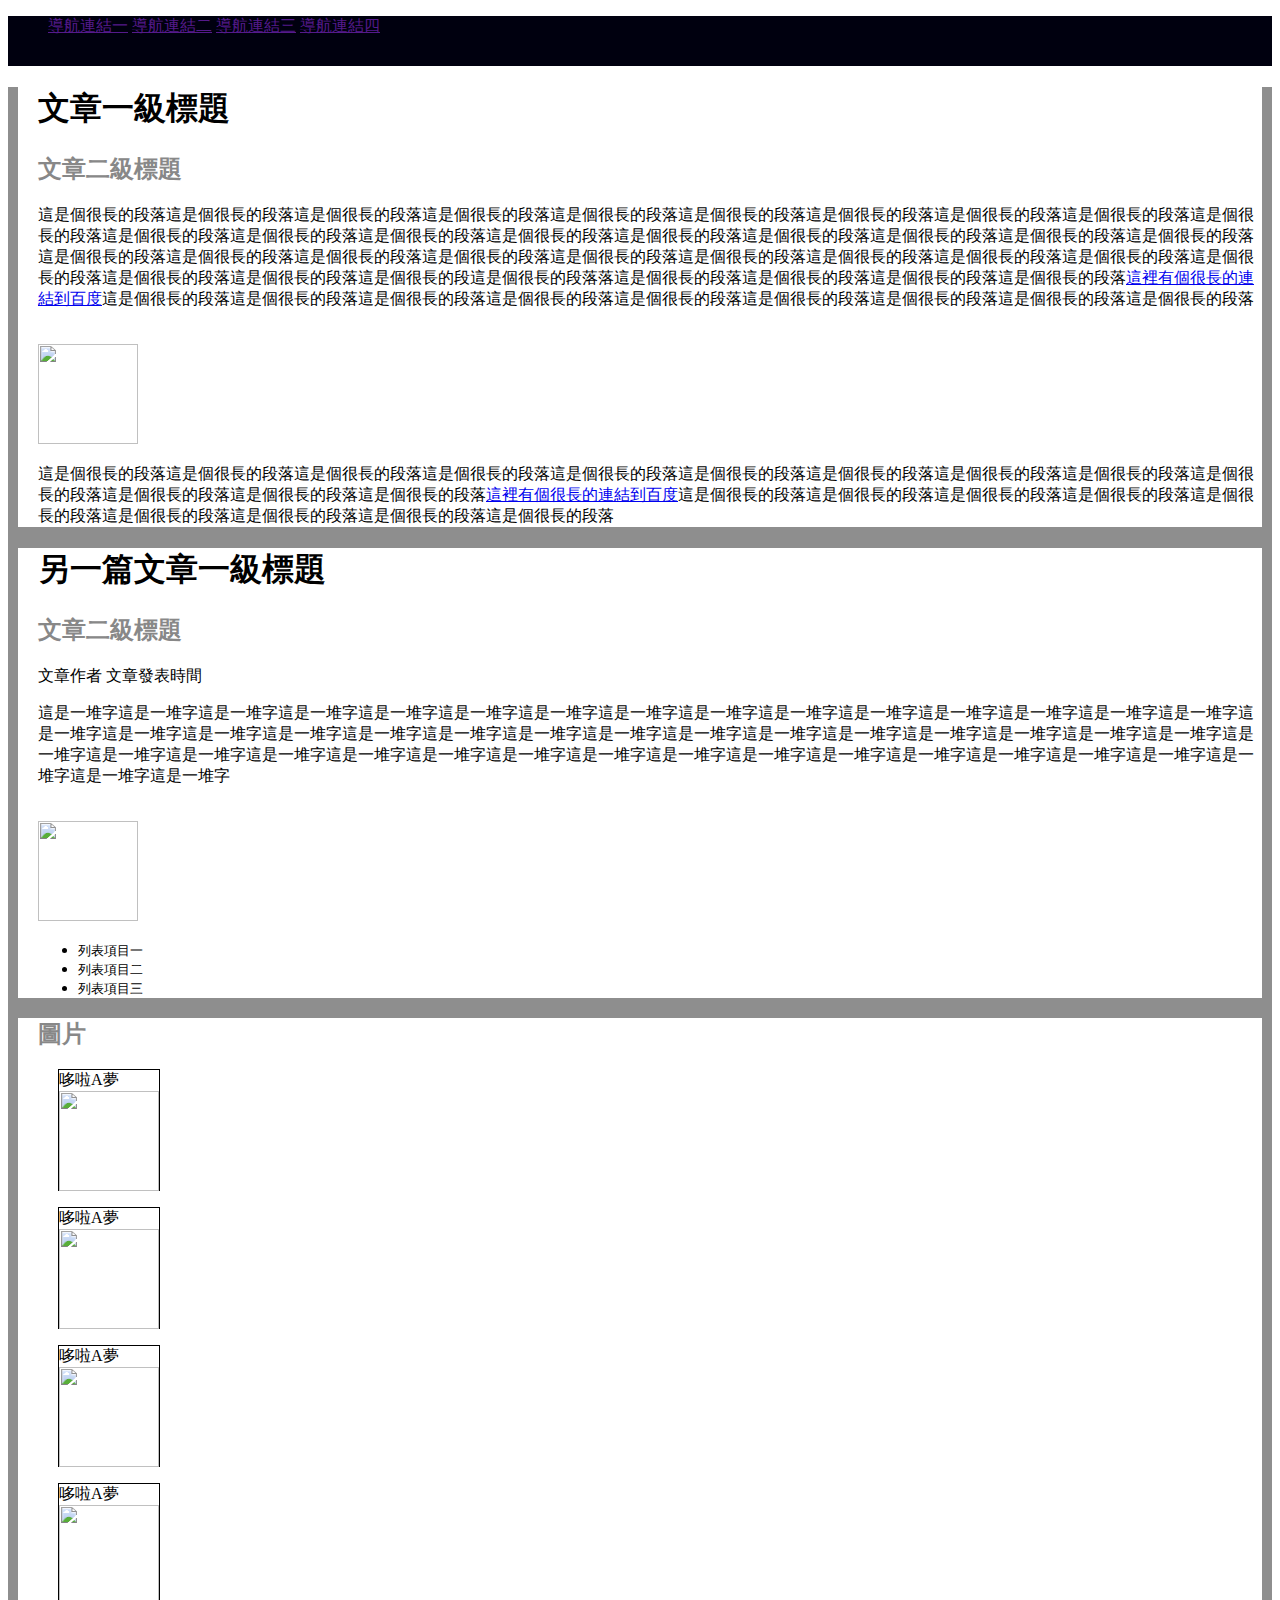
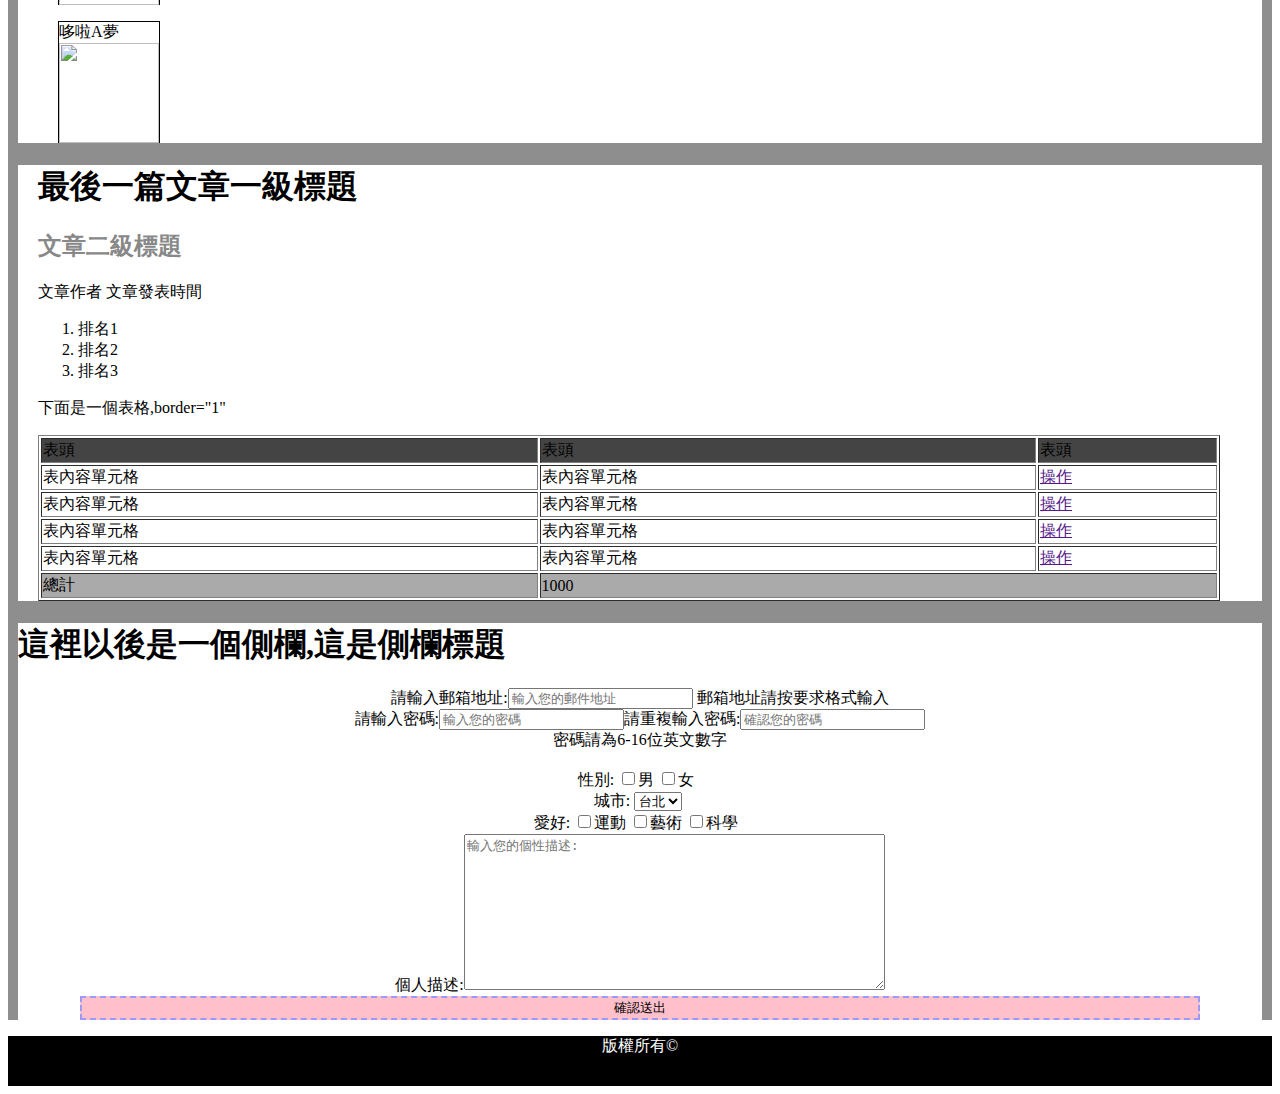
==== Mission02/Mission02.html @ 33a8a53b "M2Html" ====
<!DOCTYPE html>
<html>
<head>
<title>Mission02</title>
<link rel="stylesheet" href="Mission02.css">
</head>
 <div class="Header">
	<ul >
		<li><a href="">導航連結一</a></li>
		<li><a href="">導航連結二</a></li>
		<li><a href="">導航連結三</a></li>
		<li><a href="">導航連結四</a></li>
	</ul>
 </div>
 <div class="Main">
	<div class="First">
	    <div style="margin-left: 20px">
			<h1><b>文章一級標題</b></h1>
			<h2><b>文章二級標題</b></h2>
				<p>這是個很長的段落這是個很長的段落這是個很長的段落這是個很長的段落這是個很長的段落這是個很長的段落這是個很長的段落這是個很長的段落這是個很長的段落這是個很長的段落這是個很長的段落這是個很長的段落這是個很長的段落這是個很長的段落這是個很長的段落這是個很長的段落這是個很長的段落這是個很長的段落這是個很長的段落這是個很長的段落這是個很長的段落這是個很長的段落這是個很長的段落這是個很長的段落這是個很長的段落這是個很長的段落這是個很長的段落這是個很長的段落這是個很長的段落這是個很長的段落這是個很長的段落這是個很長的段這是個很長的段落落這是個很長的段落這是個很長的段落這是個很長的段落這是個很長的段落<a href="http://www.baidu.com/">這裡有個很長的連結到百度</a>這是個很長的段落這是個很長的段落這是個很長的段落這是個很長的段落這是個很長的段落這是個很長的段落這是個很長的段落這是個很長的段落這是個很長的段落</p><br>
				<img src="http://w9.loxa.edu.tw/a923528/pictures/doraemon/ada5.gif"  width="100" height="100"><br>
				<p>這是個很長的段落這是個很長的段落這是個很長的段落這是個很長的段落這是個很長的段落這是個很長的段落這是個很長的段落這是個很長的段落這是個很長的段落這是個很長的段落這是個很長的段落這是個很長的段落這是個很長的段落<a href="http://www.baidu.com/">這裡有個很長的連結到百度</a>這是個很長的段落這是個很長的段落這是個很長的段落這是個很長的段落這是個很長的段落這是個很長的段落這是個很長的段落這是個很長的段落這是個很長的段落</p>
		</div>
	</div>

	<div class="Second">
	    <div style="margin-left: 20px">
			<h1><b>另一篇文章一級標題</b></h1>
			<h2><b>文章二級標題</b></h2>
				<p>文章作者 文章發表時間</p>
				<p>這是一堆字這是一堆字這是一堆字這是一堆字這是一堆字這是一堆字這是一堆字這是一堆字這是一堆字這是一堆字這是一堆字這是一堆字這是一堆字這是一堆字這是一堆字這是一堆字這是一堆字這是一堆字這是一堆字這是一堆字這是一堆字這是一堆字這是一堆字這是一堆字這是一堆字這是一堆字這是一堆字這是一堆字這是一堆字這是一堆字這是一堆字這是一堆字這是一堆字這是一堆字這是一堆字這是一堆字這是一堆字這是一堆字這是一堆字這是一堆字這是一堆字這是一堆字這是一堆字這是一堆字這是一堆字這是一堆字這是一堆字這是一堆字</p><br>
				<img src="http://w9.loxa.edu.tw/a923528/pictures/doraemon/ada5.gif"  width="100" height="100"><br>
		<ul>
			<li><font size="2">列表項目一</font></li>
			<li><font size="2">列表項目二</font></li>
			<li><font size="2">列表項目三</font></li>
		</ul>
		</div>
	</div>
	<div class="Third">
		    <h2 style="margin-left: 20px"><b>圖片</b></h2>
		    <figure  style="border: 1px solid #000" >
			    <figcaption>哆啦A夢</figcaption>
				<img src="http://w9.loxa.edu.tw/a923528/pictures/doraemon/ada5.gif"  width="100" height="100">
			</figure>
		    <figure style="border: 1px solid #000">
			    <figcaption>哆啦A夢</figcaption>
				<img src="http://w9.loxa.edu.tw/a923528/pictures/doraemon/ada5.gif"  width="100" height="100">
			</figure>
			<figure style="border: 1px solid #000">
			    <figcaption>哆啦A夢</figcaption>
				<img src="http://w9.loxa.edu.tw/a923528/pictures/doraemon/ada5.gif"  width="100" height="100">
			</figure>
			<figure style="border: 1px solid #000">
			    <figcaption>哆啦A夢</figcaption>
				<img src="http://w9.loxa.edu.tw/a923528/pictures/doraemon/ada5.gif"  width="100" height="100">
			</figure>
			<figure style="border: 1px solid #000 ">
			    <figcaption>哆啦A夢</figcaption>
				<img src="http://w9.loxa.edu.tw/a923528/pictures/doraemon/ada5.gif"  width="100" height="100">
			</figure>
			
	</div>
	<div class="Fourth">
	    <div style="margin-left: 20px">
			<h1><b>最後一篇文章一級標題</b></h1>
			<h2><b>文章二級標題</b></h2>
		<p>文章作者 文章發表時間</p>
		<ol>
			<li>排名1</li>
			<li>排名2</li>
			<li>排名3</li>
		</ol>
		<p>下面是一個表格,border="1"</p>
		</div>
	  <table border="1">
		  <thead style="background: 	#444444">
			<tr><td>表頭</td><td>表頭</td><td>表頭</td></tr>
		  </thead>
		  <tbody>
			<tr><td>表內容單元格</td><td>表內容單元格</td><td><a href="">操作</a></td></tr>
			<tr><td>表內容單元格</td><td>表內容單元格</td><td><a href="">操作</a></td></tr>
			<tr><td>表內容單元格</td><td>表內容單元格</td><td><a href="">操作</a></td></tr>
			<tr><td>表內容單元格</td><td>表內容單元格</td><td><a href="">操作</a></td></tr>
		  </tbody>
		  <tfoot style="background-color: #AAAAAA">
			<tr><td>總計</td><td colspan="2">1000</td></tr>
		  </tfoot>
	  </table>
	</div>
	<div class="Fifth">
		<h1><b>這裡以後是一個側欄,這是側欄標題</b></h1>
		<form id="Information">
		請輸入郵箱地址:<input type="text" placeholder="輸入您的郵件地址">
		郵箱地址請按要求格式輸入<br>
		請輸入密碼:<input type="text" placeholder="輸入您的密碼">請重複輸入密碼:<input type="text" placeholder="確認您的密碼"><br>
		密碼請為6-16位英文數字<br><br>
		性別: <input type="checkbox" name="gender1">男 <input type="checkbox" name="gender2">女 &nbsp<br>
		城市: <select name="Location">
			   <option value="Taipei">台北</option>
			   <option value="Taichung">台中</option>
			   <option value="Kaosiung">高雄</option>
			   <option value="Beijing">北京</option>
		      </select>&nbsp<br>
		愛好: <input type="checkbox" name="habit1">運動 <input type="checkbox" name="habit2">藝術 <input type="checkbox" name="habit3">科學 &nbsp<br>
		個人描述:<textarea  rows="10" cols="50" placeholder="輸入您的個性描述:"></textarea><br>
		<input type="button" value="確認送出" style="width:90%;border:2px #9999FF dashed;background-color:pink;">
		</form>
	</div>
</div>
<footer style="background-color: #000000">
	<p style="color: #FFFFFF">版權所有©</p>
</footer>
      

</body>
</html>
---- Mission02/Mission02.css ----
.Header{
	width: 100%;
	height: 50px;
	background-color: #00000f;
}
.Header ul li{
	display:inline;	 
}
.Main{
	background-color: #8E8E8E;
}
.First{
    margin: 10px;
    margin-top: 10px;
	background-color:#FFFFFF;
}
.Second{
    margin: 10px;
    margin-top: 20px;
	background-color:#FFFFFF;
}
.Third{
    margin: 10px;
    margin-top: 20px;

	background-color:#FFFFFF;
}
.Fourth{
    margin: 10px;
    margin-top: 10px;
	background-color:#FFFFFF;
}
.Fifth{
    margin: 10px;
    margin-top: 10px;
	background-color:#FFFFFF;
}
figure{
	width: 100px;
	height: 120px;
}
table{
	margin-right: 20px;
	margin-left: 20px;
	width: 95%;
}
h2{
	color: #888888;
}
footer{
	height: 50px;
	text-align: center;
}
#Information{
	text-align: center;;
}
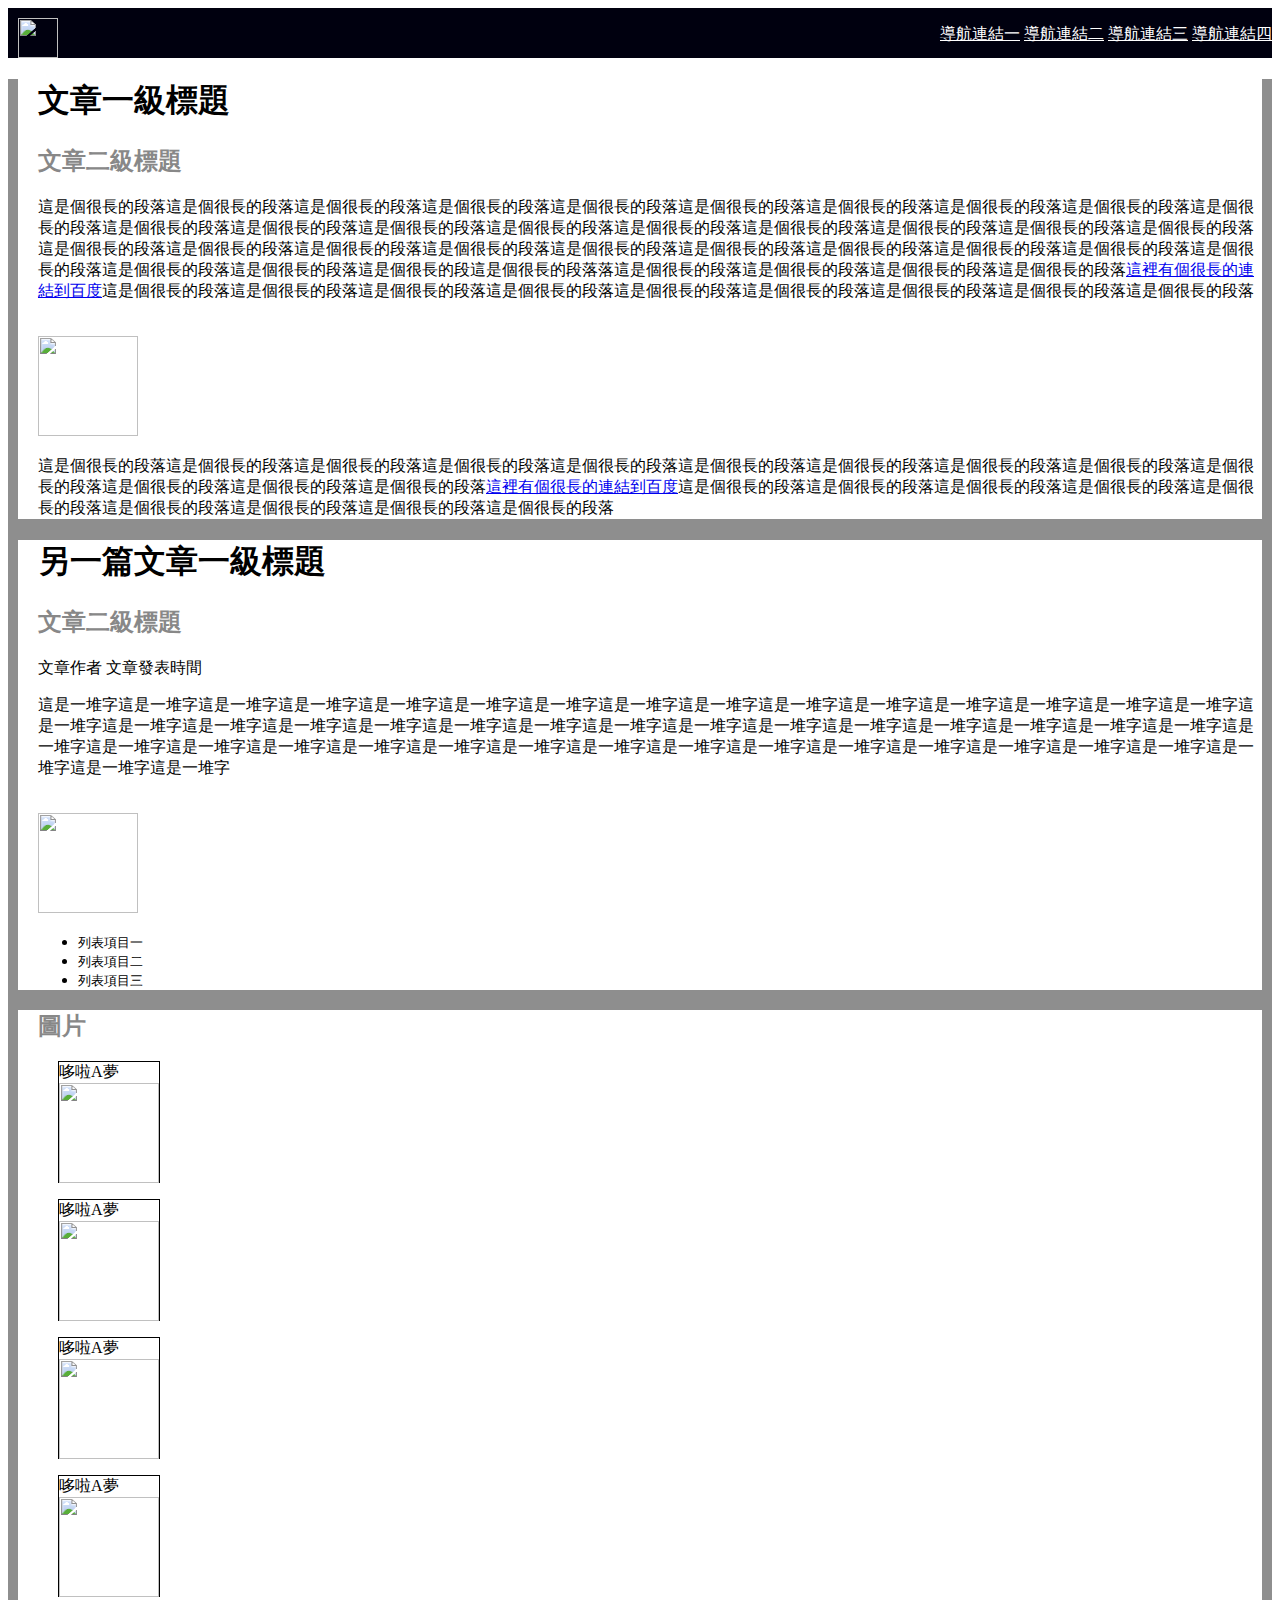
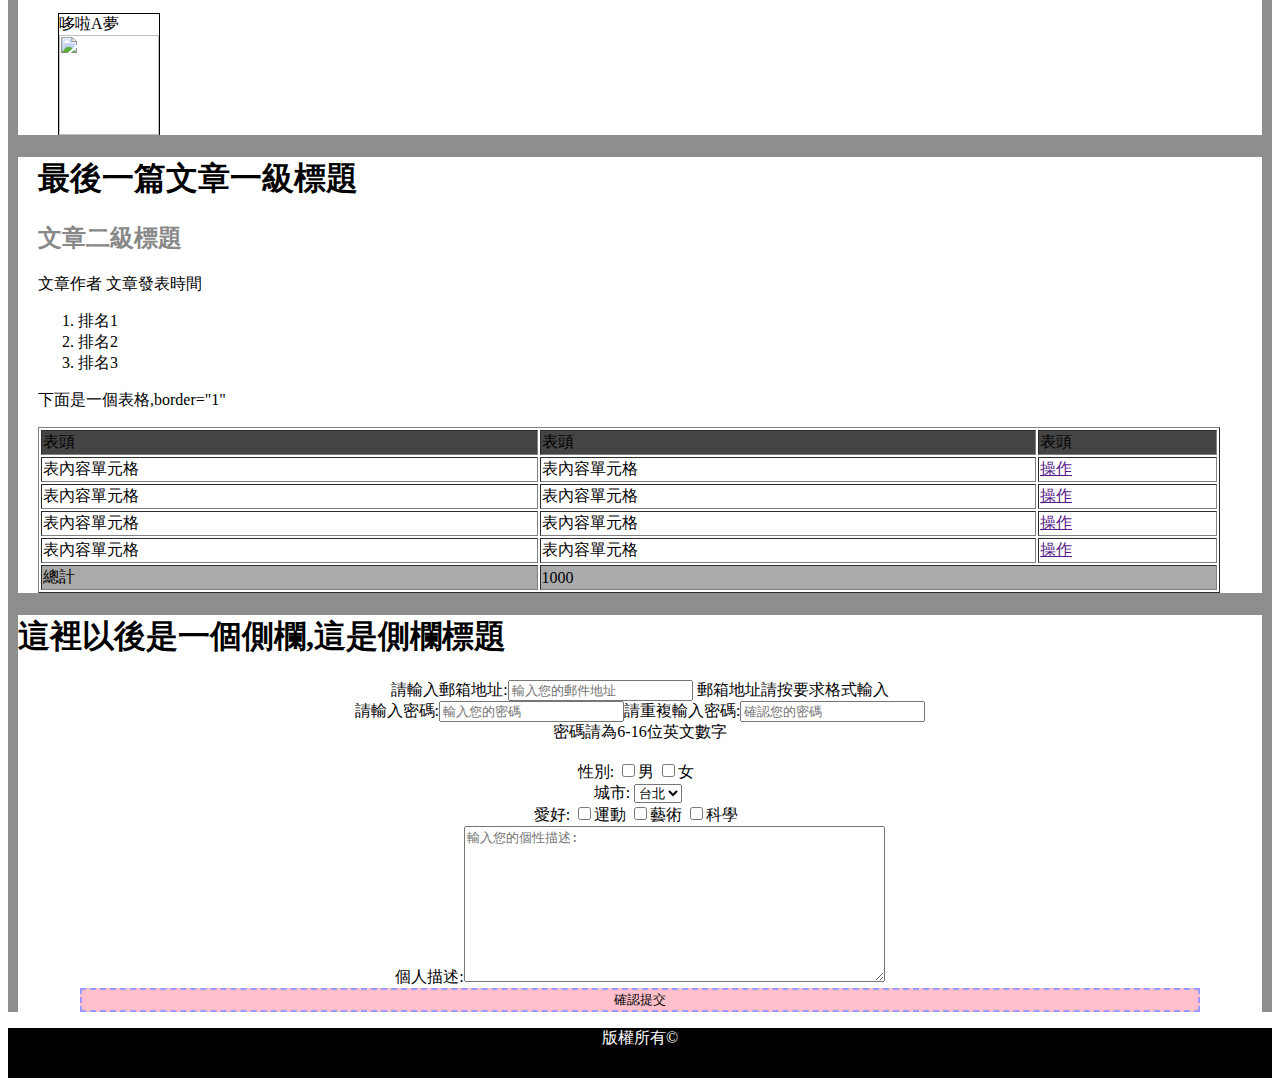
==== commit 36cbd463: "20170228" ====
--- a/Mission02/Mission02.html
+++ b/Mission02/Mission02.html
@@ -5,7 +5,8 @@
 <link rel="stylesheet" href="Mission02.css">
 </head>
  <div class="Header">
-	<ul >
+    <img src="http://news.unl.edu/sites/default/files/Microsoft-PESTEL-Analysis.jpg" width="40px" height="40px" style="padding: 10px;">
+	<ul>
 		<li><a href="">導航連結一</a></li>
 		<li><a href="">導航連結二</a></li>
 		<li><a href="">導航連結三</a></li>
@@ -104,7 +105,7 @@
 		      </select>&nbsp<br>
 		愛好: <input type="checkbox" name="habit1">運動 <input type="checkbox" name="habit2">藝術 <input type="checkbox" name="habit3">科學 &nbsp<br>
 		個人描述:<textarea  rows="10" cols="50" placeholder="輸入您的個性描述:"></textarea><br>
-		<input type="button" value="確認送出" style="width:90%;border:2px #9999FF dashed;background-color:pink;">
+		<button style="width:90%;border:2px #9999FF dashed;background-color:pink;">確認提交</button>
 		</form>
 	</div>
 </div>
--- a/Mission02/Mission02.css
+++ b/Mission02/Mission02.css
@@ -3,8 +3,15 @@
 	height: 50px;
 	background-color: #00000f;
 }
+.Header ul{
+	float: right;
+}
 .Header ul li{
+	
 	display:inline;	 
+}
+.Header ul li a{
+	color: #FFFFFF;
 }
 .Main{
 	background-color: #8E8E8E;
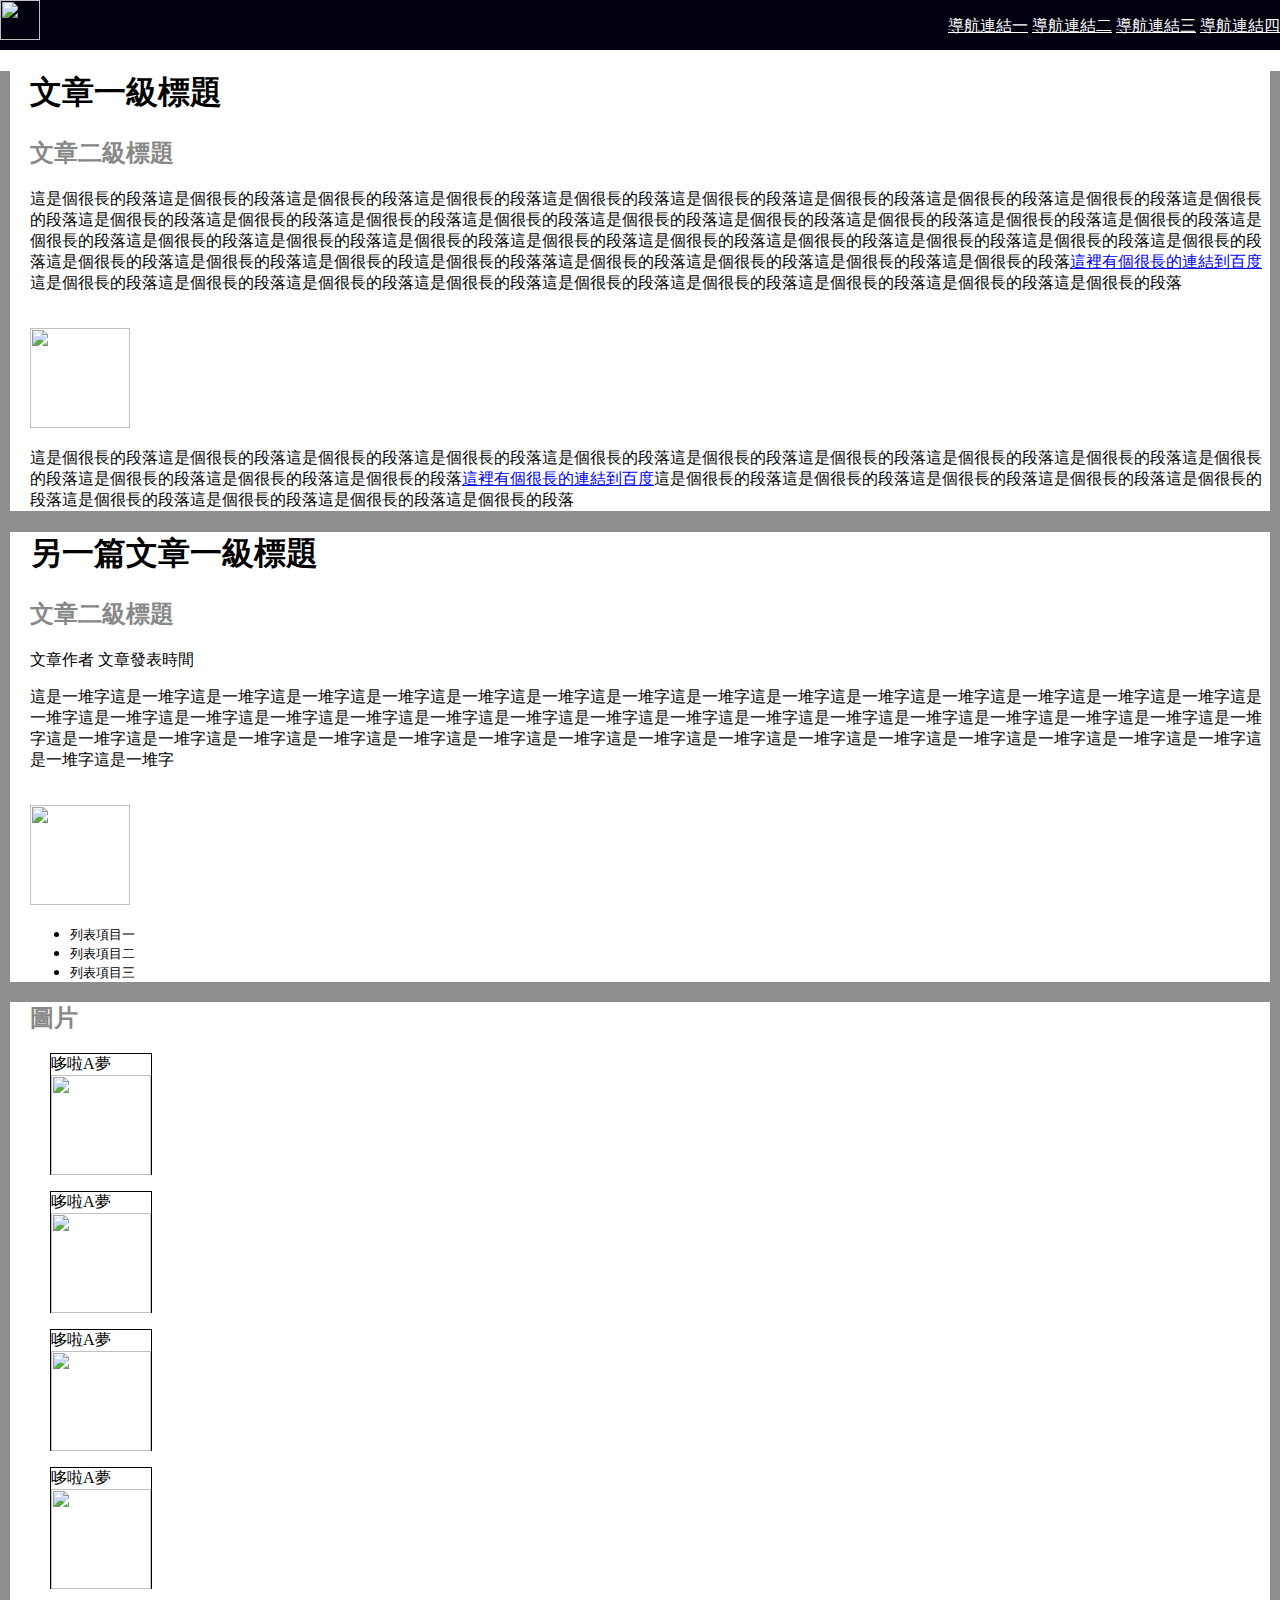
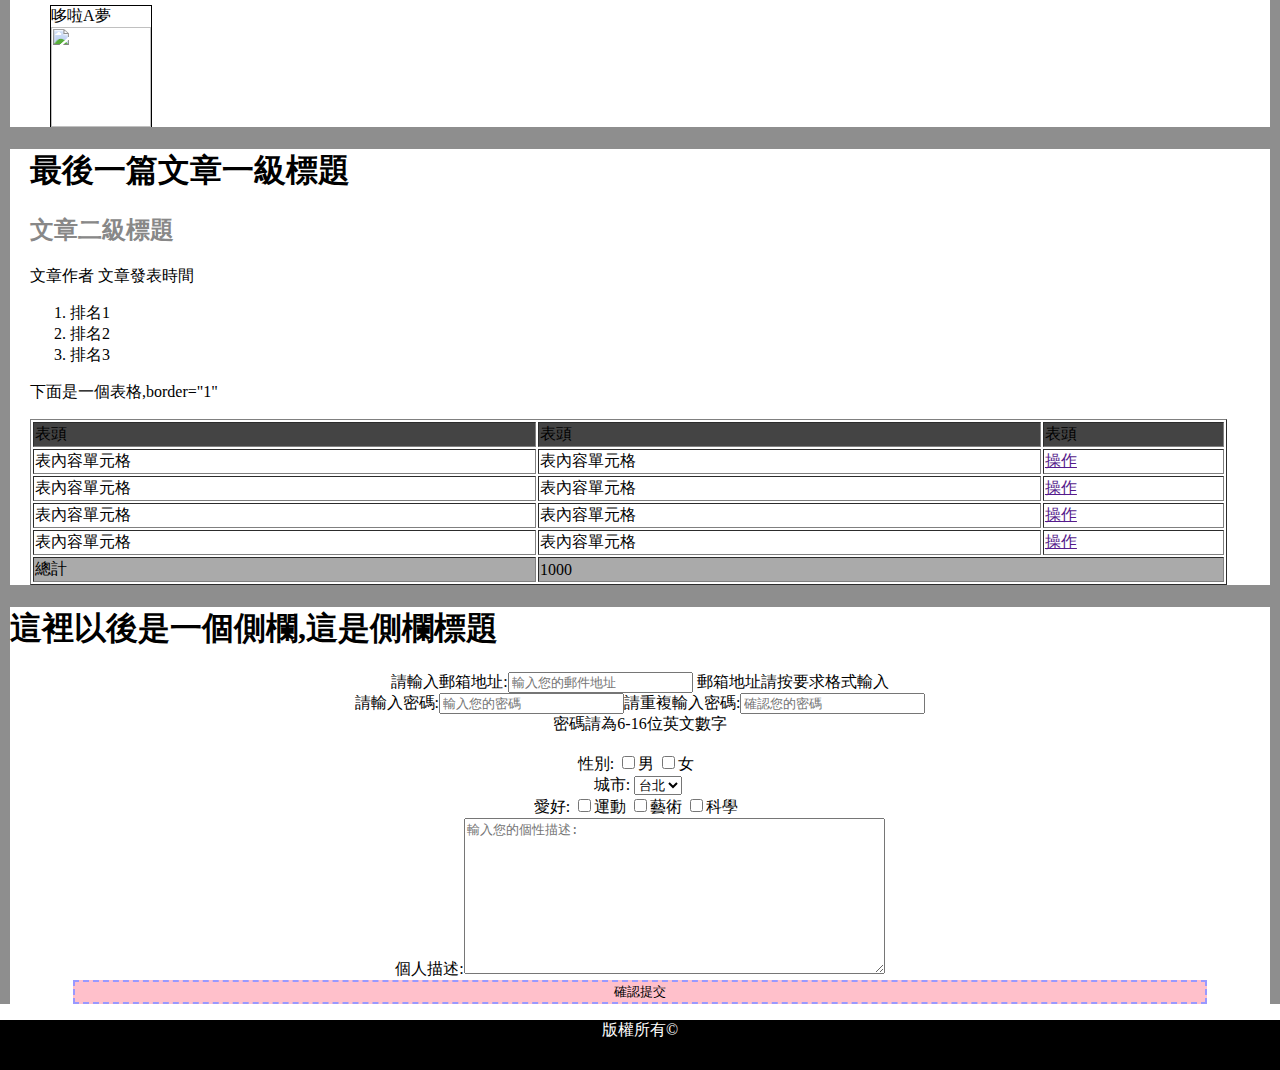
==== commit bdac4f78: "change at body{margin:0;}" ====
--- a/Mission02/Mission02.html
+++ b/Mission02/Mission02.html
@@ -5,7 +5,7 @@
 <link rel="stylesheet" href="Mission02.css">
 </head>
  <div class="Header">
-    <img src="http://news.unl.edu/sites/default/files/Microsoft-PESTEL-Analysis.jpg" width="40px" height="40px" style="padding: 10px;">
+    <img src="http://news.unl.edu/sites/default/files/Microsoft-PESTEL-Analysis.jpg" width="40px" height="40px" style="position: absolute; ">
 	<ul>
 		<li><a href="">導航連結一</a></li>
 		<li><a href="">導航連結二</a></li>
--- a/Mission02/Mission02.css
+++ b/Mission02/Mission02.css
@@ -1,3 +1,6 @@
+body{
+	margin: 0;
+}
 .Header{
 	width: 100%;
 	height: 50px;
@@ -14,11 +17,12 @@
 	color: #FFFFFF;
 }
 .Main{
+	
 	background-color: #8E8E8E;
 }
 .First{
-    margin: 10px;
-    margin-top: 10px;
+    margin-right: 10px;
+    margin-left: 10px;
 	background-color:#FFFFFF;
 }
 .Second{
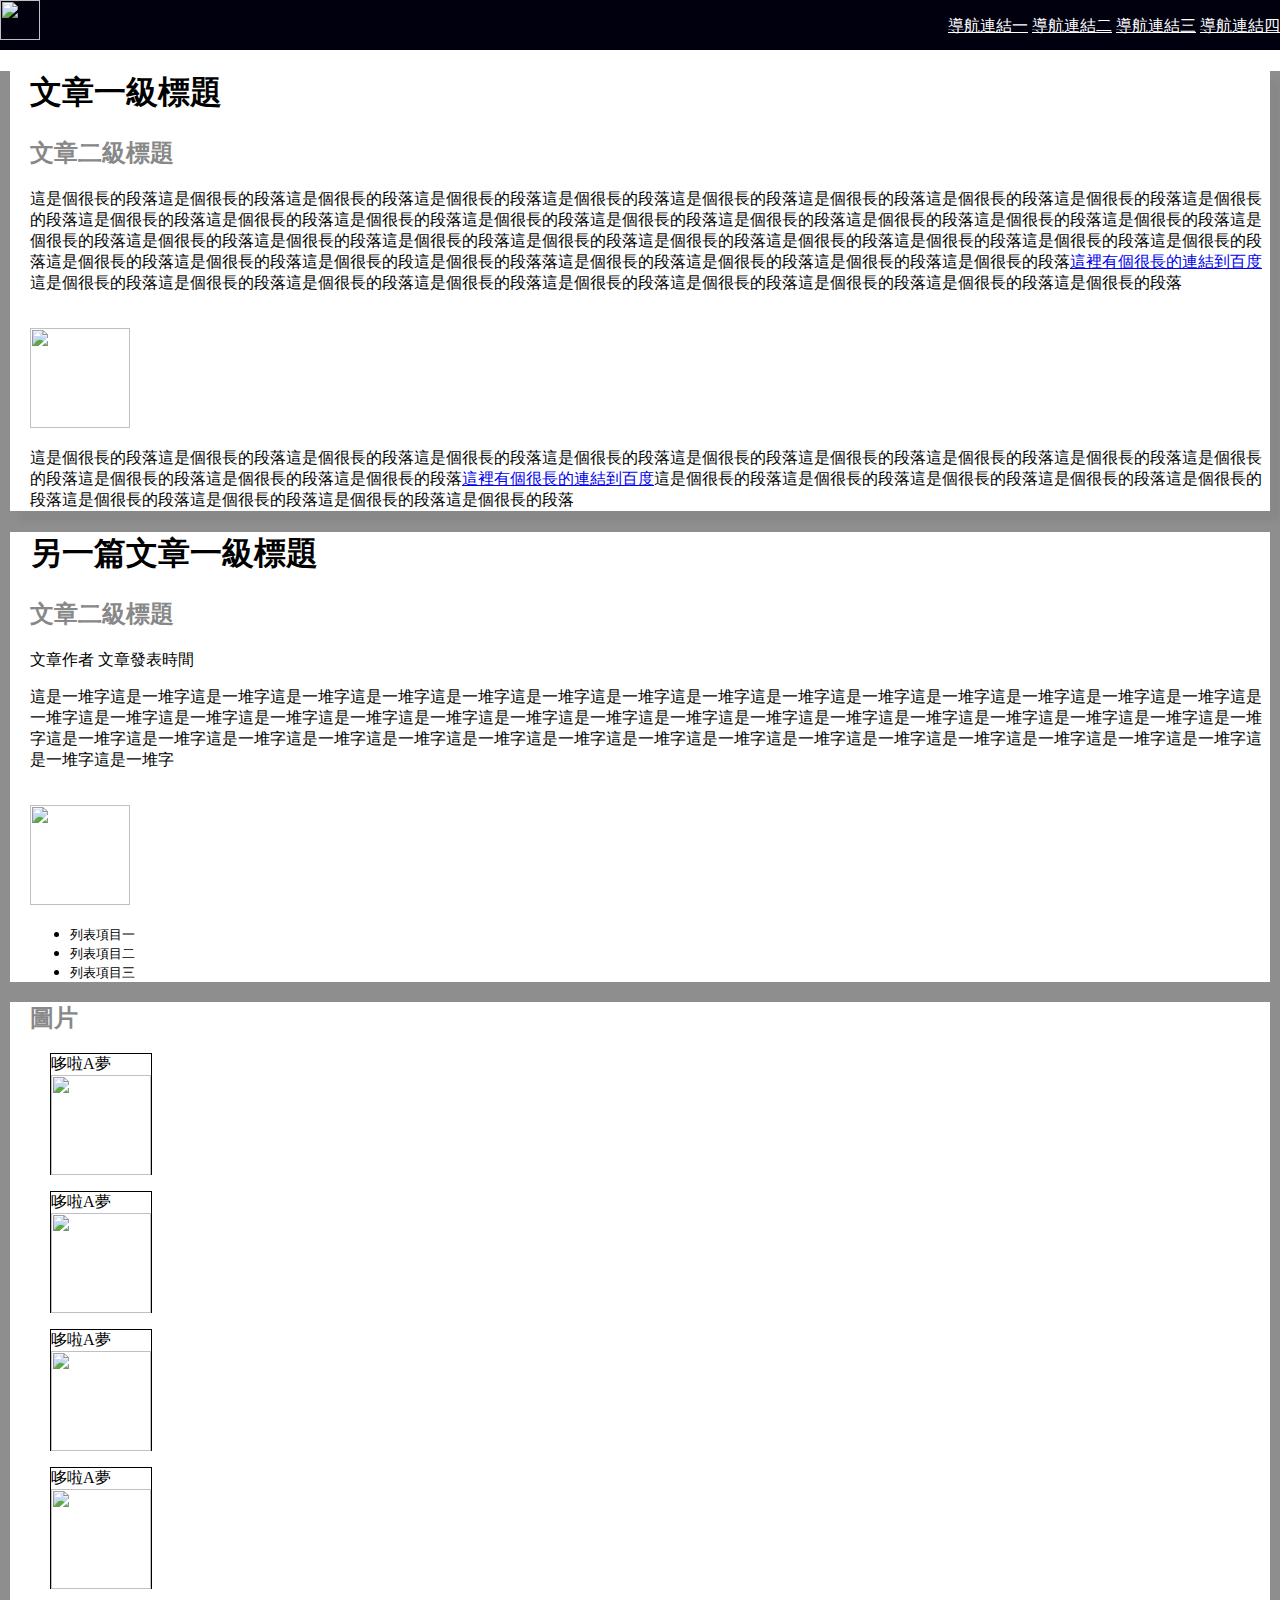
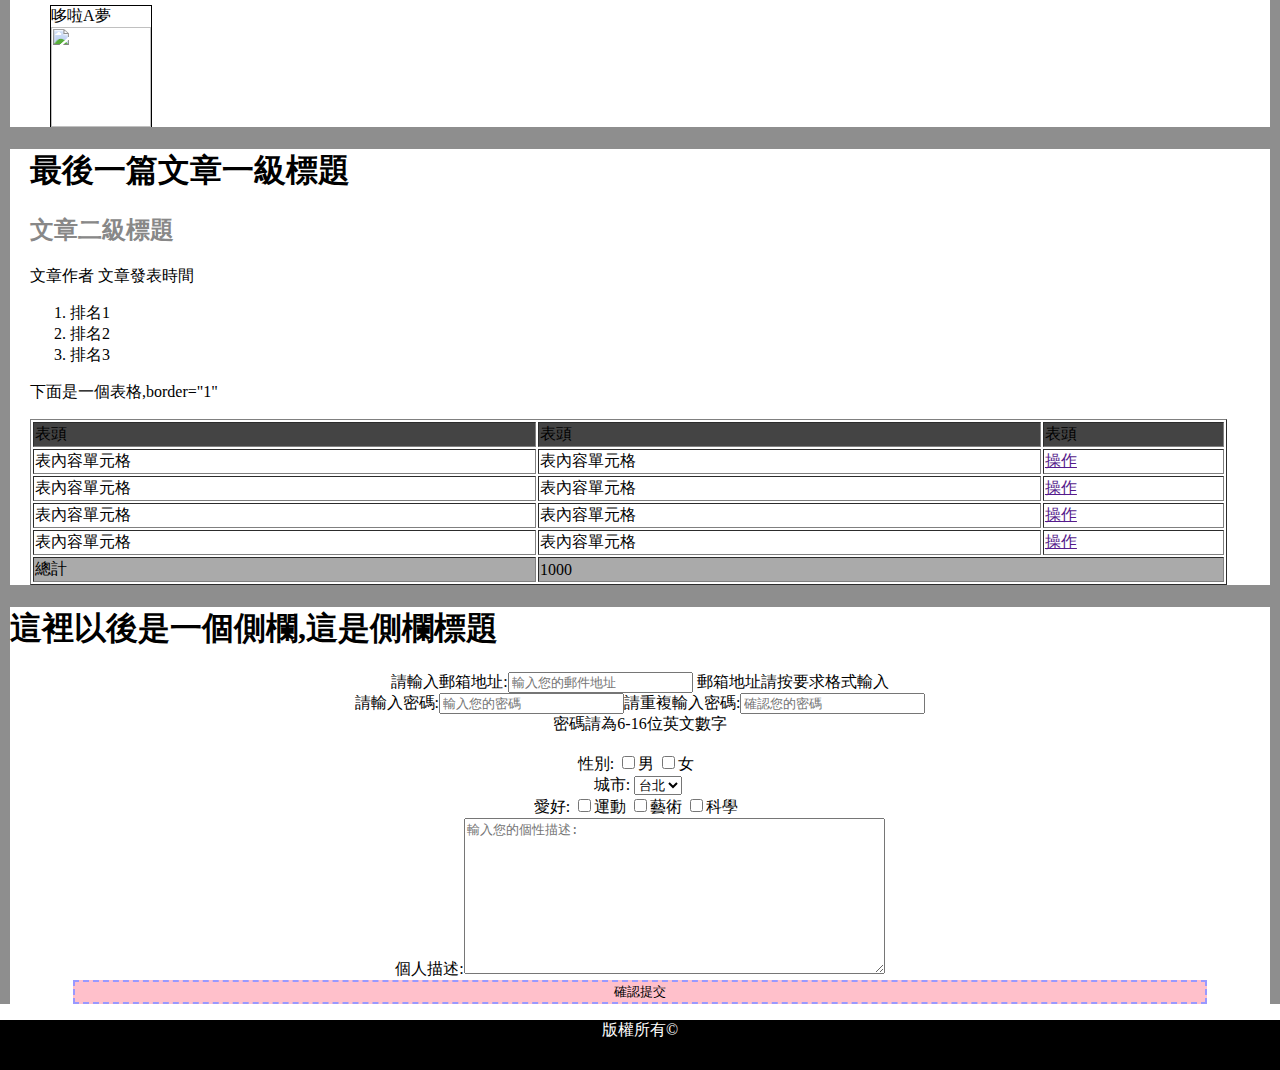
==== commit c5bfaf15: "add TodoList" ====
--- a/Mission02/Mission02.html
+++ b/Mission02/Mission02.html
@@ -3,7 +3,9 @@
 <head>
 <title>Mission02</title>
 <link rel="stylesheet" href="Mission02.css">
+<meta charset="UTF-8">
 </head>
+
  <div class="Header">
     <img src="http://news.unl.edu/sites/default/files/Microsoft-PESTEL-Analysis.jpg" width="40px" height="40px" style="position: absolute; ">
 	<ul>
--- a/Mission02/Mission02.css
+++ b/Mission02/Mission02.css
@@ -24,6 +24,8 @@
     margin-right: 10px;
     margin-left: 10px;
 	background-color:#FFFFFF;
+	box-shadow: 10px 10px 5px #888888;
+
 }
 .Second{
     margin: 10px;
